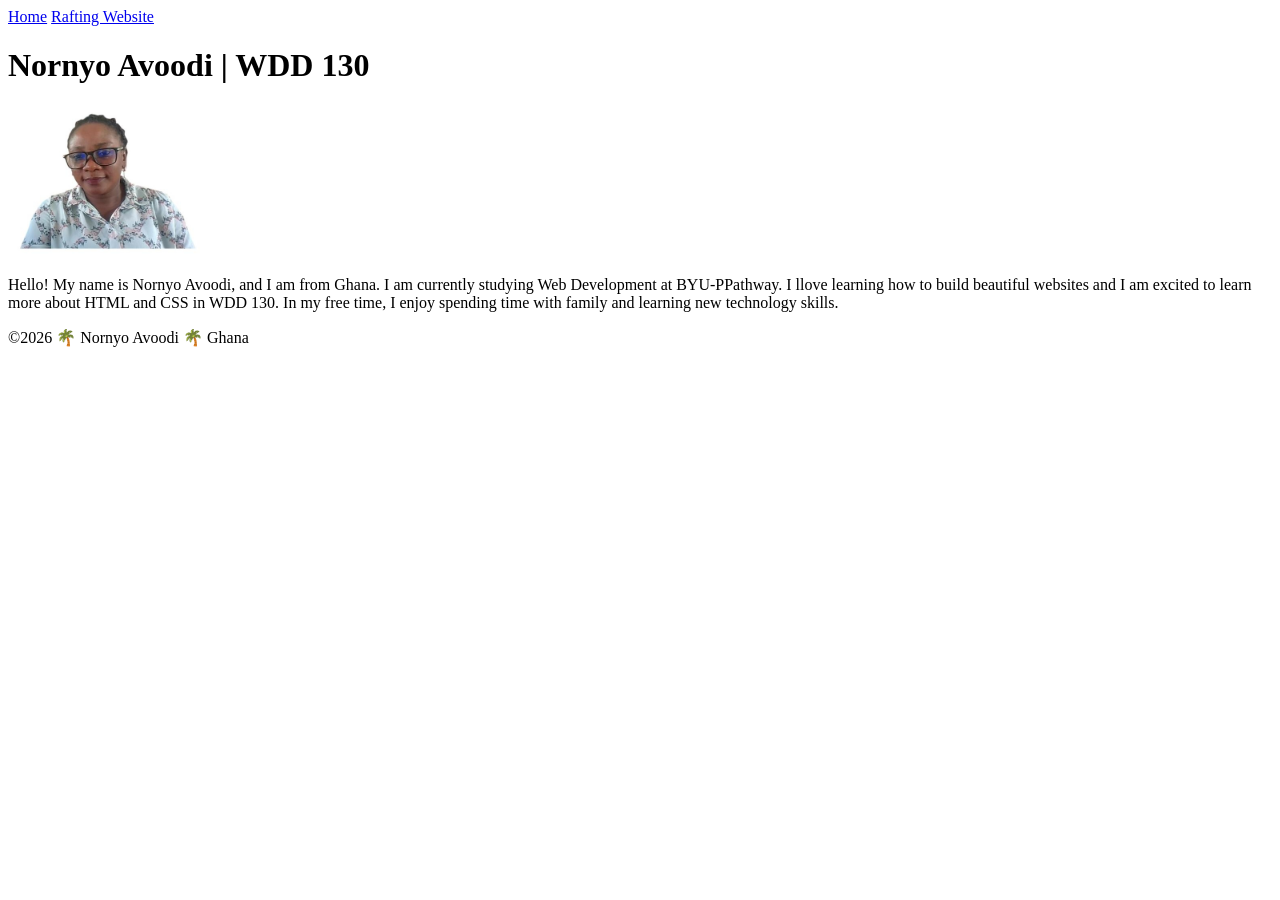
==== index.html @ f6e3c9ca "Complete Homepage for WDD 130" ====
<!DOCTYPE html>
<html lang="en">

<head>
    <meta charset="UTF-8">
    <meta name="viewport" content="width=device-width, initial-scale=1.0">
    <title>Nornyo Avoodi | WDD 130</title>
</head>

<body>
    <header>
        <nav>
            <a href="#">Home</a>
            <a href="wwr/">Rafting Website</a>
        </nav>
    </header>
    <main>
        <h1>Nornyo Avoodi | WDD 130</h1>
        <img src="images/profile.jpg.jpg" alt="Hello, my name is Nornyo Avoodi" width="200">
        <p>Hello! My name is Nornyo Avoodi, and I am from Ghana. I am currently studying Web Development at BYU-PPathway. I llove learning how to build beautiful websites and I am excited to learn more about HTML and CSS in WDD 130. In my free time, I enjoy spending time with family and learning new technology skills.</p>

    </main>
    <footer>
        <p>&copy;2026 🌴 Nornyo Avoodi 🌴 Ghana</p>

    </footer>

</body>

</html>
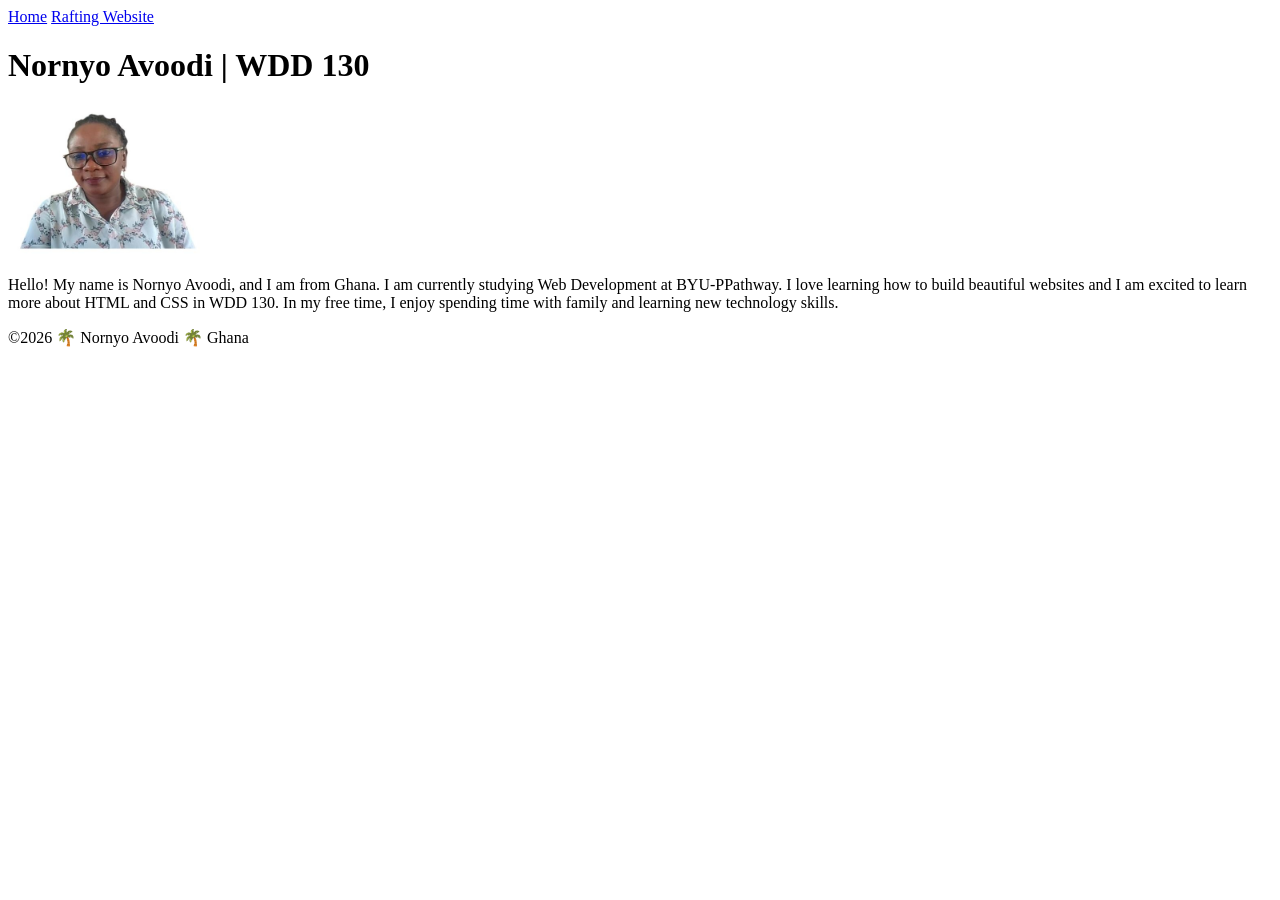
==== commit d02990f9: "add basic layout with temple image" ====
--- a/index.html
+++ b/index.html
@@ -17,7 +17,7 @@
     <main>
         <h1>Nornyo Avoodi | WDD 130</h1>
         <img src="images/profile.jpg.jpg" alt="Hello, my name is Nornyo Avoodi" width="200">
-        <p>Hello! My name is Nornyo Avoodi, and I am from Ghana. I am currently studying Web Development at BYU-PPathway. I llove learning how to build beautiful websites and I am excited to learn more about HTML and CSS in WDD 130. In my free time, I enjoy spending time with family and learning new technology skills.</p>
+        <p>Hello! My name is Nornyo Avoodi, and I am from Ghana. I am currently studying Web Development at BYU-PPathway. I love learning how to build beautiful websites and I am excited to learn more about HTML and CSS in WDD 130. In my free time, I enjoy spending time with family and learning new technology skills.</p>
 
     </main>
     <footer>
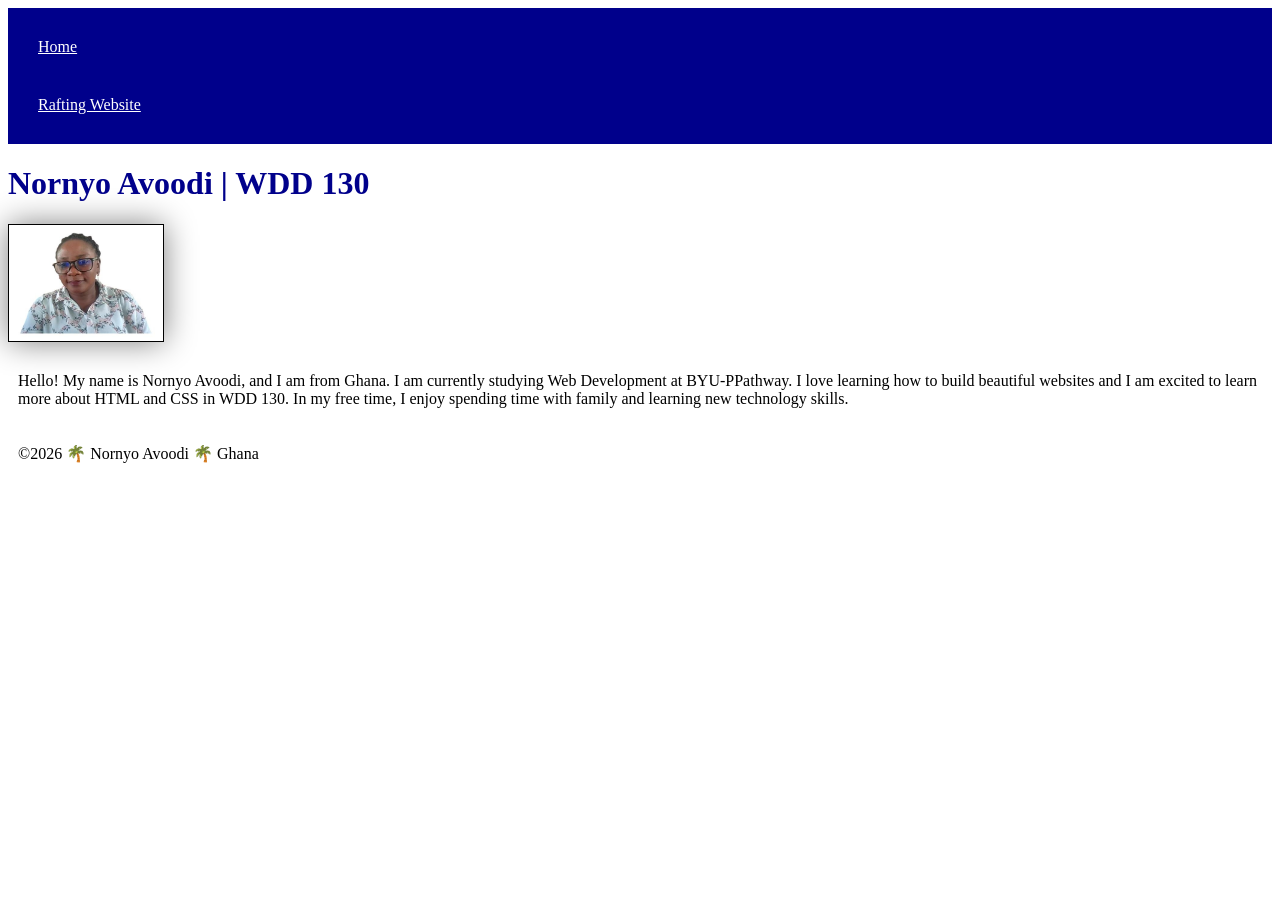
==== commit a9310d9c: "additions and changes" ====
--- a/index.html
+++ b/index.html
@@ -5,6 +5,7 @@
     <meta charset="UTF-8">
     <meta name="viewport" content="width=device-width, initial-scale=1.0">
     <title>Nornyo Avoodi | WDD 130</title>
+    <link rel="stylesheet" href="styles/styles.css">
 </head>
 
 <body>
--- a/styles/styles.css
+++ b/styles/styles.css
@@ -0,0 +1,26 @@
+nav {
+    background-color: darkblue;
+    padding: 10px;
+}
+
+nav a {
+    color: white;
+    display: block;
+    padding: 20px;
+}
+
+h1 {
+    color: darkblue;
+}
+
+img {
+    width: 150px;
+    height: auto;
+    border: 1px solid black;
+    padding: 2px;
+    box-shadow: 0 0 30px grey;
+}
+
+p {
+    padding: 10px;
+}
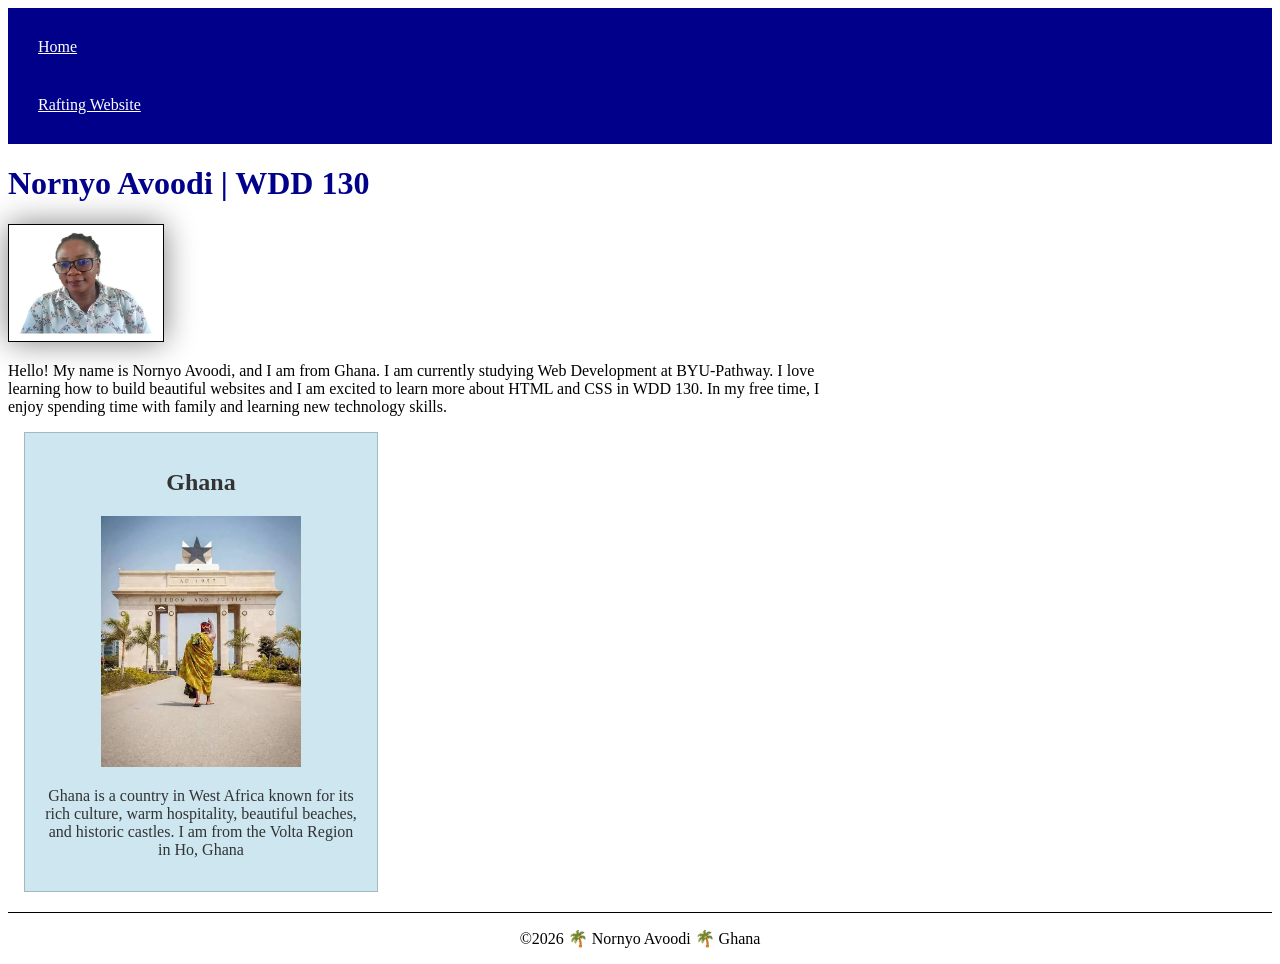
==== commit 39e4a9c0: "Update home page" ====
--- a/index.html
+++ b/index.html
@@ -5,6 +5,8 @@
     <meta charset="UTF-8">
     <meta name="viewport" content="width=device-width, initial-scale=1.0">
     <title>Nornyo Avoodi | WDD 130</title>
+    <meta name="description" content="Nornyo Avoodi's home page for WDD 130 Web Fundamentals at BYU-Pathway. Learn about Nornyo Avoodi from Ghana studying Web Development.">
+    <meta name="author" content="Nornyo Avoodi">
     <link rel="stylesheet" href="styles/styles.css">
 </head>
 
@@ -18,9 +20,14 @@
     <main>
         <h1>Nornyo Avoodi | WDD 130</h1>
         <img src="images/profile.jpg.jpg" alt="Hello, my name is Nornyo Avoodi" width="200">
-        <p>Hello! My name is Nornyo Avoodi, and I am from Ghana. I am currently studying Web Development at BYU-PPathway. I love learning how to build beautiful websites and I am excited to learn more about HTML and CSS in WDD 130. In my free time, I enjoy spending time with family and learning new technology skills.</p>
+        <p>Hello! My name is Nornyo Avoodi, and I am from Ghana. I am currently studying Web Development at BYU-Pathway. I love learning how to build beautiful websites and I am excited to learn more about HTML and CSS in WDD 130. In my free time, I enjoy spending time with family and learning new technology skills.</p>
 
     </main>
+    <aside>
+        <h2>Ghana</h2>
+        <img src="images/Ghana.jpg" alt="blackstar square in Accra, Ghana">
+        <p>Ghana is a country in West Africa known for its rich culture, warm hospitality, beautiful beaches, and historic castles. I am from the Volta Region in Ho, Ghana</p>
+    </aside>
     <footer>
         <p>&copy;2026 🌴 Nornyo Avoodi 🌴 Ghana</p>
 
--- a/styles/styles.css
+++ b/styles/styles.css
@@ -13,7 +13,7 @@
     color: darkblue;
 }
 
-img {
+main img {
     width: 150px;
     height: auto;
     border: 1px solid black;
@@ -22,5 +22,31 @@
 }
 
 p {
-    padding: 10px;
+    padding: 0;
 }
+
+main {
+    max-width: 840px;
+}
+
+aside {
+    width: 20rem;
+    margin: 1rem;
+    border: 1px solid rgb(0 0 0 / 0.2);
+    /* 1️⃣ */
+    padding: 1rem;
+    background-color: #cde6f0;
+    color: #333333;
+    text-align: center;
+}
+
+aside img {
+    width: 200px;
+    height: auto;
+}
+
+footer {
+    margin-top: 20px;
+    border-top: 1px solid #000;
+    text-align: center;
+}
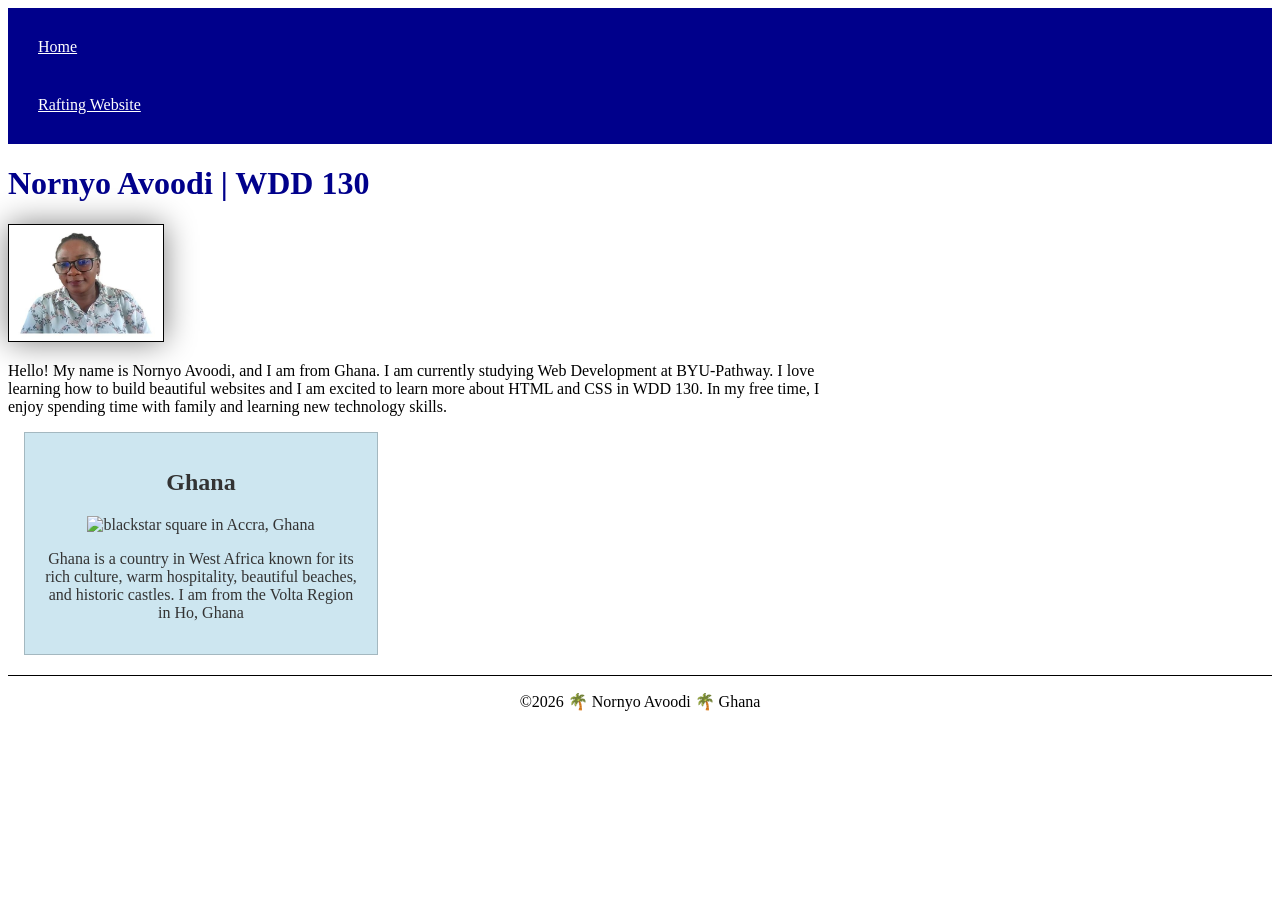
==== commit 24d998ef: "fix file names" ====
--- a/index.html
+++ b/index.html
@@ -19,13 +19,13 @@
     </header>
     <main>
         <h1>Nornyo Avoodi | WDD 130</h1>
-        <img src="images/profile.jpg.jpg" alt="Hello, my name is Nornyo Avoodi" width="200">
+        <img src="images/profile.jpg" alt="Hello, my name is Nornyo Avoodi" width="200">
         <p>Hello! My name is Nornyo Avoodi, and I am from Ghana. I am currently studying Web Development at BYU-Pathway. I love learning how to build beautiful websites and I am excited to learn more about HTML and CSS in WDD 130. In my free time, I enjoy spending time with family and learning new technology skills.</p>
 
     </main>
     <aside>
         <h2>Ghana</h2>
-        <img src="images/Ghana.jpg" alt="blackstar square in Accra, Ghana">
+        <img src="images/ghana.jpg" alt="blackstar square in Accra, Ghana">
         <p>Ghana is a country in West Africa known for its rich culture, warm hospitality, beautiful beaches, and historic castles. I am from the Volta Region in Ho, Ghana</p>
     </aside>
     <footer>
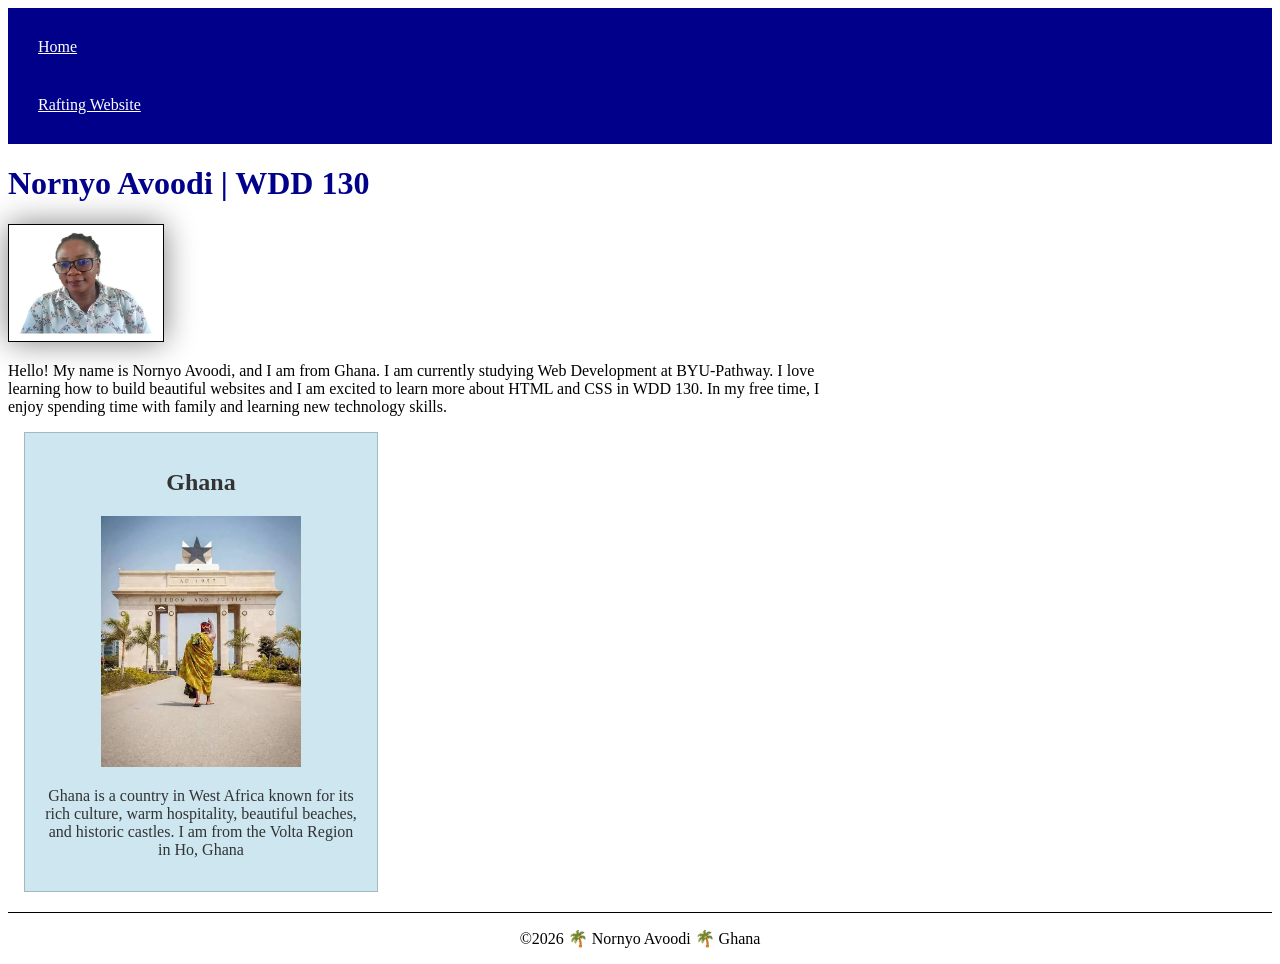
==== commit 931907ac: "fix ghana image" ====
--- a/index.html
+++ b/index.html
@@ -25,7 +25,7 @@
     </main>
     <aside>
         <h2>Ghana</h2>
-        <img src="images/ghana.jpg" alt="blackstar square in Accra, Ghana">
+        <img src="images/ghana-accra.jpg" alt="blackstar square in Accra, Ghana">
         <p>Ghana is a country in West Africa known for its rich culture, warm hospitality, beautiful beaches, and historic castles. I am from the Volta Region in Ho, Ghana</p>
     </aside>
     <footer>
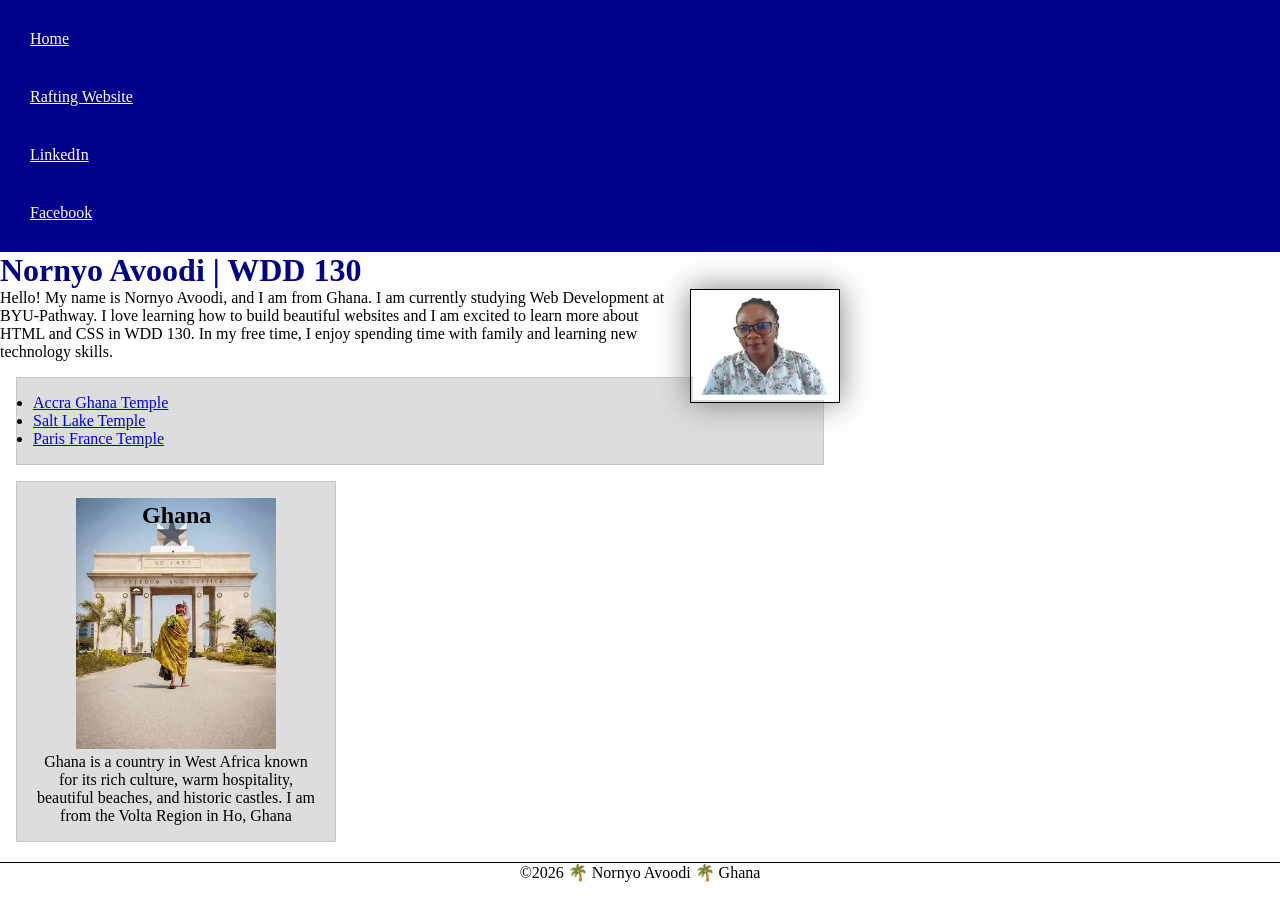
==== commit e86507b9: "update home page with box and nav links" ====
--- a/index.html
+++ b/index.html
@@ -15,15 +15,22 @@
         <nav>
             <a href="#">Home</a>
             <a href="wwr/">Rafting Website</a>
+            <a href="https://linkedin.com">LinkedIn</a>
+            <a href="https://facebook.com">Facebook</a>
         </nav>
     </header>
     <main>
         <h1>Nornyo Avoodi | WDD 130</h1>
         <img src="images/profile.jpg" alt="Hello, my name is Nornyo Avoodi" width="200">
         <p>Hello! My name is Nornyo Avoodi, and I am from Ghana. I am currently studying Web Development at BYU-Pathway. I love learning how to build beautiful websites and I am excited to learn more about HTML and CSS in WDD 130. In my free time, I enjoy spending time with family and learning new technology skills.</p>
+        <ul class="box">
+            <li><a href="https://www.churchofjesuschrist.org/temples/details/accra-ghana-temple" target="_blank" rel="noopener">Accra Ghana Temple</a></li>
+            <li><a href="https://www.churchofjesuschrist.org/temples/details/salt-lake-temple" target="_blank" rel="noopener">Salt Lake Temple</a></li>
+            <li><a href="https://www.churchofjesuschrist.org/temples/details/paris-france-temple" target="_blank" rel="noopener">Paris France Temple</a></li>
+        </ul>
 
     </main>
-    <aside>
+    <aside class="box">
         <h2>Ghana</h2>
         <img src="images/ghana-accra.jpg" alt="blackstar square in Accra, Ghana">
         <p>Ghana is a country in West Africa known for its rich culture, warm hospitality, beautiful beaches, and historic castles. I am from the Volta Region in Ho, Ghana</p>
--- a/styles/styles.css
+++ b/styles/styles.css
@@ -1,3 +1,9 @@
+* {
+    margin: 0;
+    padding: 0;
+    box-sizing: border-box;
+}
+
 nav {
     background-color: darkblue;
     padding: 10px;
@@ -19,6 +25,8 @@
     border: 1px solid black;
     padding: 2px;
     box-shadow: 0 0 30px grey;
+    float: right;
+    margin: 0 0 1rem 1rem;
 }
 
 p {
@@ -31,13 +39,8 @@
 
 aside {
     width: 20rem;
-    margin: 1rem;
-    border: 1px solid rgb(0 0 0 / 0.2);
-    /* 1️⃣ */
-    padding: 1rem;
-    background-color: #cde6f0;
-    color: #333333;
     text-align: center;
+    position: relative;
 }
 
 aside img {
@@ -50,3 +53,19 @@
     border-top: 1px solid #000;
     text-align: center;
 }
+
+/* Class Selectors */
+
+.box {
+    margin: 1rem;
+    border: 1px solid rgb(0 0 0 / 0.1);
+    padding: 1rem;
+    background-color: #ddd;
+    color: #000;
+}
+
+aside h2 {
+    position: absolute;
+    top: 20px;
+    left: 125px;
+}
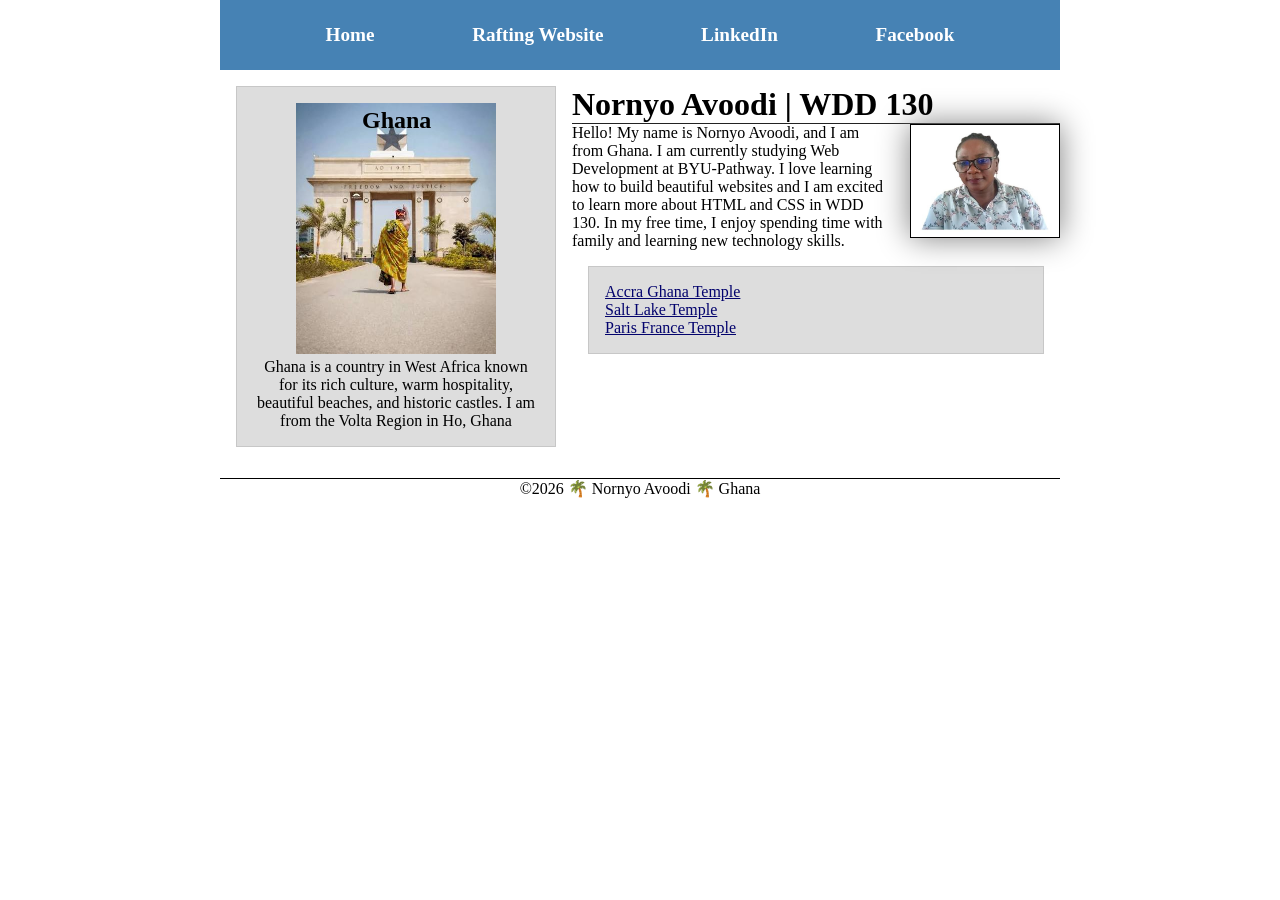
==== commit 14bc246b: "Finish week 4 homepage layout" ====
--- a/index.html
+++ b/index.html
@@ -19,22 +19,25 @@
             <a href="https://facebook.com">Facebook</a>
         </nav>
     </header>
-    <main>
-        <h1>Nornyo Avoodi | WDD 130</h1>
-        <img src="images/profile.jpg" alt="Hello, my name is Nornyo Avoodi" width="200">
-        <p>Hello! My name is Nornyo Avoodi, and I am from Ghana. I am currently studying Web Development at BYU-Pathway. I love learning how to build beautiful websites and I am excited to learn more about HTML and CSS in WDD 130. In my free time, I enjoy spending time with family and learning new technology skills.</p>
-        <ul class="box">
-            <li><a href="https://www.churchofjesuschrist.org/temples/details/accra-ghana-temple" target="_blank" rel="noopener">Accra Ghana Temple</a></li>
-            <li><a href="https://www.churchofjesuschrist.org/temples/details/salt-lake-temple" target="_blank" rel="noopener">Salt Lake Temple</a></li>
-            <li><a href="https://www.churchofjesuschrist.org/temples/details/paris-france-temple" target="_blank" rel="noopener">Paris France Temple</a></li>
-        </ul>
+    <div class="grid">
 
-    </main>
-    <aside class="box">
-        <h2>Ghana</h2>
-        <img src="images/ghana-accra.jpg" alt="blackstar square in Accra, Ghana">
-        <p>Ghana is a country in West Africa known for its rich culture, warm hospitality, beautiful beaches, and historic castles. I am from the Volta Region in Ho, Ghana</p>
-    </aside>
+        <main>
+            <h1>Nornyo Avoodi | WDD 130</h1>
+            <img src="images/profile.jpg" alt="Hello, my name is Nornyo Avoodi" width="200">
+            <p>Hello! My name is Nornyo Avoodi, and I am from Ghana. I am currently studying Web Development at BYU-Pathway. I love learning how to build beautiful websites and I am excited to learn more about HTML and CSS in WDD 130. In my free time, I enjoy spending time with family and learning new technology skills.</p>
+            <ul class="box">
+                <li><a href="https://www.churchofjesuschrist.org/temples/details/accra-ghana-temple" target="_blank" rel="noopener">Accra Ghana Temple</a></li>
+                <li><a href="https://www.churchofjesuschrist.org/temples/details/salt-lake-temple" target="_blank" rel="noopener">Salt Lake Temple</a></li>
+                <li><a href="https://www.churchofjesuschrist.org/temples/details/paris-france-temple" target="_blank" rel="noopener">Paris France Temple</a></li>
+            </ul>
+
+        </main>
+        <aside class="box">
+            <h2>Ghana</h2>
+            <img src="images/ghana-accra.jpg" alt="blackstar square in Accra, Ghana">
+            <p>Ghana is a country in West Africa known for its rich culture, warm hospitality, beautiful beaches, and historic castles. I am from the Volta Region in Ho, Ghana</p>
+        </aside>
+    </div>
     <footer>
         <p>&copy;2026 🌴 Nornyo Avoodi 🌴 Ghana</p>
 
--- a/styles/styles.css
+++ b/styles/styles.css
@@ -4,19 +4,62 @@
     box-sizing: border-box;
 }
 
+a {
+    color: rgb(3, 3, 109);
+}
+
+header,
+.grid,
+footer {
+    max-width: 840px;
+    margin: 0 auto;
+}
+
 nav {
-    background-color: darkblue;
-    padding: 10px;
+    background-color: steelblue;
+    padding: 1rem;
+    display: flex;
+    justify-content: space-evenly;
+    align-items: center;
 }
 
 nav a {
-    color: white;
     display: block;
-    padding: 20px;
+    padding: 0.5rem;
+    text-decoration: none;
+    font-size: 1.2rem;
+    font-weight: 700;
+    color: #fff;
+    /* shorthand for white */
+    ;
+}
+
+main {
+    max-width: 640px;
+    grid-column: 2/3;
+    margin: 1rem 0;
 }
 
 h1 {
-    color: darkblue;
+    border-bottom: 1px solid #222;
+}
+
+aside {
+    width: 20rem;
+    margin: 1rem;
+    border: 1px solid rgb(0 0 0 / 0.2);
+    padding: 1rem;
+    background-color: #eee;
+    color: #333;
+    text-align: center;
+    position: relative;
+    grid-column: 1/2;
+    grid-row: 1/2;
+}
+
+aside img {
+    width: 200px;
+    height: auto;
 }
 
 main img {
@@ -33,25 +76,15 @@
     padding: 0;
 }
 
-main {
-    max-width: 840px;
+footer {
+    margin-top: 15px;
+    border-top: 1px solid #000;
+    text-align: center;
 }
 
-aside {
-    width: 20rem;
-    text-align: center;
-    position: relative;
-}
-
-aside img {
-    width: 200px;
-    height: auto;
-}
-
-footer {
-    margin-top: 20px;
-    border-top: 1px solid #000;
-    text-align: center;
+ul {
+    list-style: none;
+    padding: 1rem;
 }
 
 /* Class Selectors */
@@ -69,3 +102,10 @@
     top: 20px;
     left: 125px;
 }
+
+.grid {
+    display: grid;
+    grid-template-columns: 20rem 1fr;
+    gap: 2rem;
+
+}
